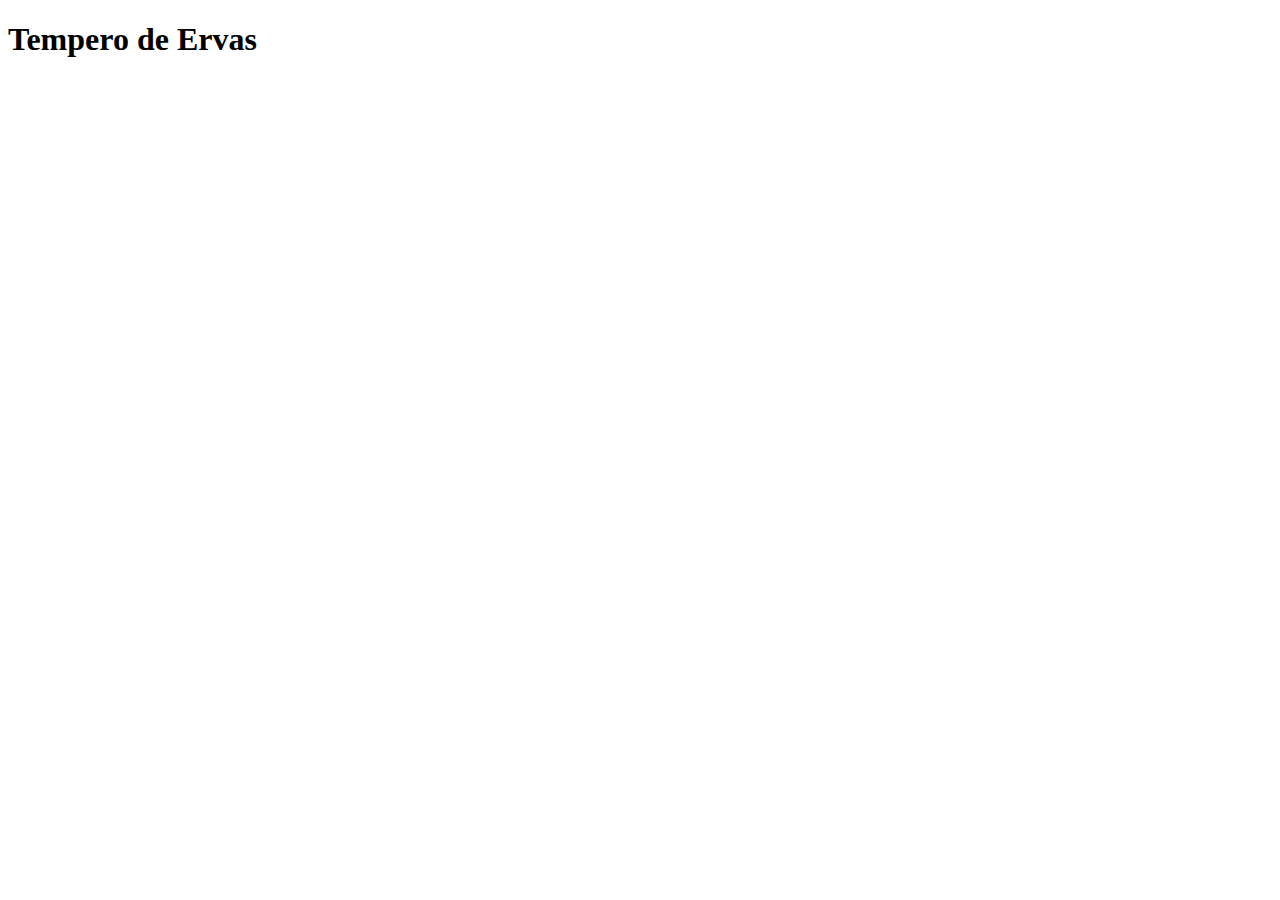
==== Tempero1/index.html @ d17b3fb2 "temperos" ====
<!DOCTYPE html>
<html lang="en">
<head>
    <meta charset="UTF-8">
    <meta http-equiv="X-UA-Compatible" content="IE=edge">
    <meta name="viewport" content="width=device-width, initial-scale=1.0">
    <link rel="stylesheet" href="style.css">
    <title>Document</title>
</head>
<body>
    <h1>Tempero de Ervas</h1>
</body>
</html>
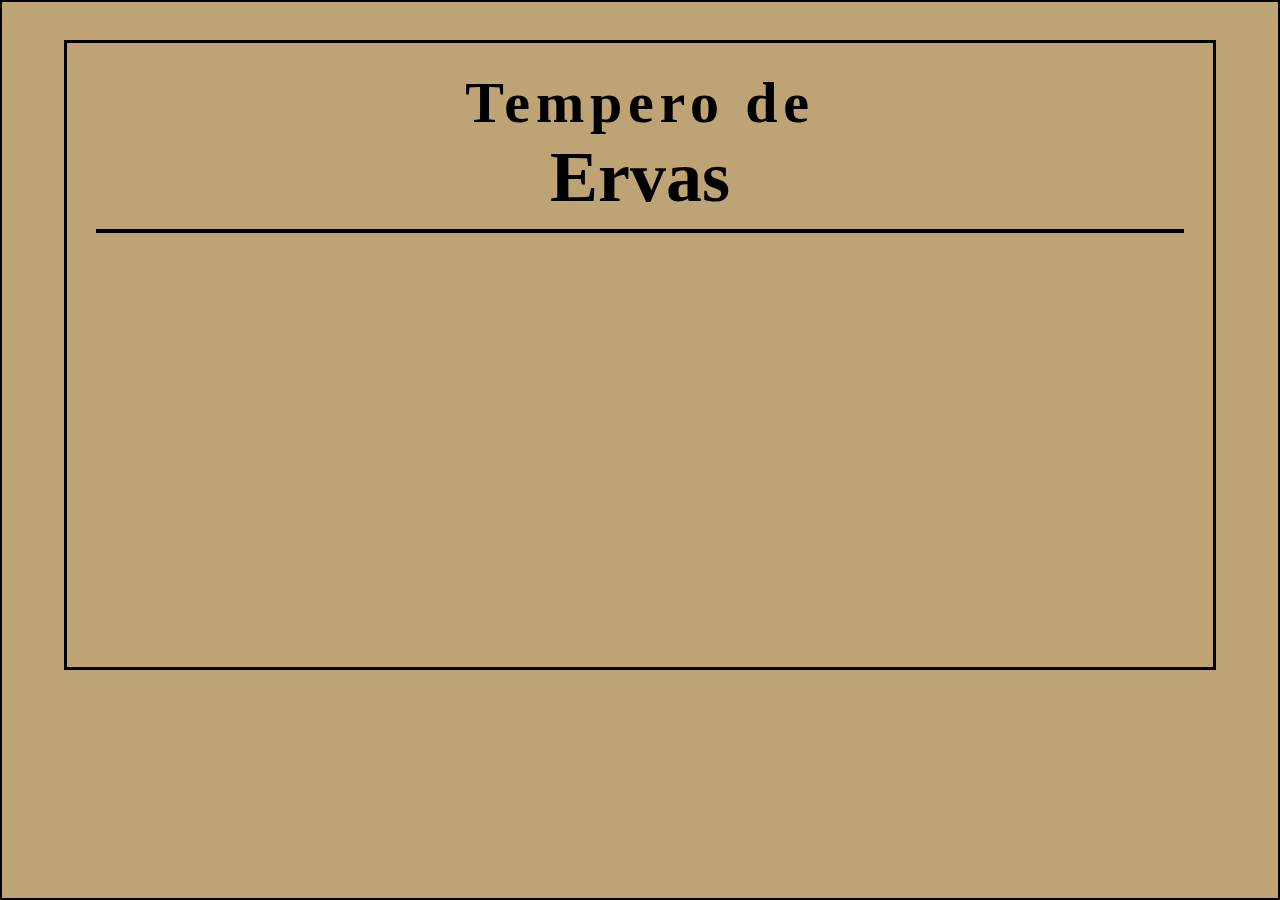
==== commit d73fe602: "a" ====
--- a/Tempero1/index.html
+++ b/Tempero1/index.html
@@ -1,13 +1,29 @@
 <!DOCTYPE html>
-<html lang="en">
+<html lang="pt-br">
 <head>
     <meta charset="UTF-8">
     <meta http-equiv="X-UA-Compatible" content="IE=edge">
     <meta name="viewport" content="width=device-width, initial-scale=1.0">
     <link rel="stylesheet" href="style.css">
-    <title>Document</title>
+    <title>Tempero de Ervas</title>
 </head>
 <body>
-    <h1>Tempero de Ervas</h1>
+    <div class="fundo">
+        <div class="meio">
+            <div class="texto1">
+                <h2>Tempero de</h2>
+                <h1>Ervas</h1>
+                
+            </div>
+            <div class="linha_do_meio"></div>
+            <div class="texto2">
+                <h2></h2>
+            </div>
+            <div class="texto1">
+                <h4></h4>
+                <h3></h3>
+            </div>
+        </div>
+    </div>
 </body>
 </html>--- a/Tempero1/style.css
+++ b/Tempero1/style.css
@@ -0,0 +1,69 @@
+*{
+    margin: 0%;
+    padding: 0%;
+    box-sizing: border-box;
+}
+.fundo{
+    background: #bea374;
+    height: 100vh;
+    width: 100vw;
+    display: flex;
+    justify-content: center;
+    align-items: start;
+    border: 2.5px solid #000;
+    
+}
+.meio{
+    border: 3.8px solid #000;
+    height: 70vh;
+    width: 90vw;
+    display: flex;
+    justify-content: start;
+    align-items: center;
+    flex-direction: column;
+    margin-top: 3%;
+    padding-top: 2%;
+}
+.texto1{
+    text-align: center;
+    
+}
+.texto1 h1{
+    font-size: 72px;
+
+}
+.texto1 h2{
+    font-size: 58px;
+    letter-spacing: 0.1em;
+
+}
+.texto1 h3{
+    font-size: 62px;
+
+}
+.texto1 h4{
+    font-size: 48px;
+
+}
+.linha_do_meio{
+    margin: 10px 0px;
+    border: 2px solid #000;
+    width: 95%;
+}
+.texto2{
+    text-align: center;
+    display:flex;
+    justify-items: center;
+    align-items: flex-end;
+}
+.texto2 h2{
+    font-size: 68px;
+    margin: 0px 10px;
+
+}
+.texto2 img{
+    margin-bottom:8px;
+    height: 55px;
+    width: 55px;
+}
+
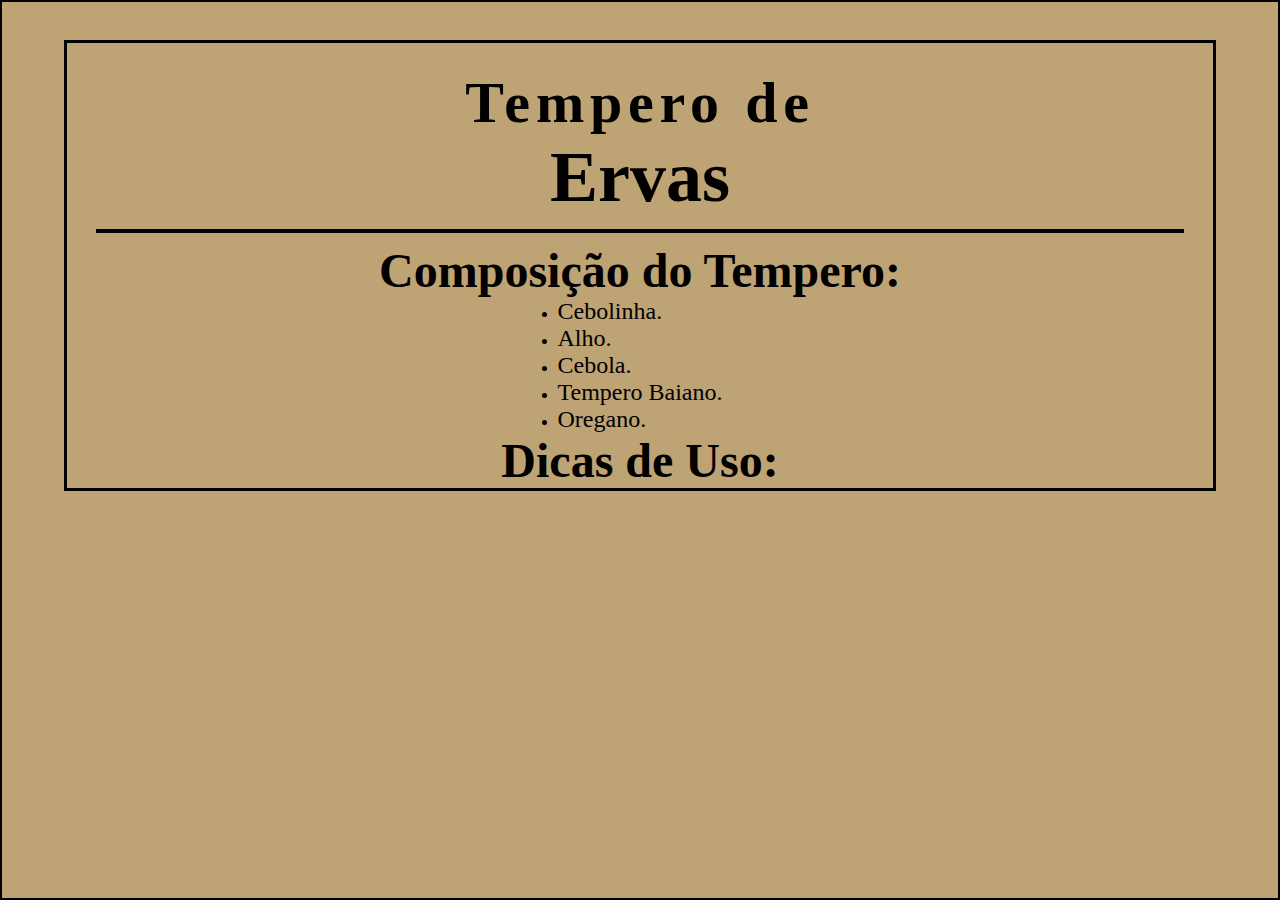
==== commit 8f69eff2: "para criar qrcode" ====
--- a/Tempero1/index.html
+++ b/Tempero1/index.html
@@ -17,11 +17,36 @@
             </div>
             <div class="linha_do_meio"></div>
             <div class="texto2">
-                <h2></h2>
+                <h2>Composição do Tempero:</h2>
+                
             </div>
-            <div class="texto1">
+            <div class="texto3">
+                <ul>
+                    <li>
+                        <P> Cebolinha.</P>
+                    </li>
+                    <li>
+                        <P> Alho.</P>
+                    </li>
+                    <li>
+                        <P> Cebola.</P>
+                    </li>
+                    <li>
+                        <P> Tempero Baiano.</P>
+                    </li>
+                    <li>
+                        <P> Oregano.</P>
+                    </li>
+
+                </ul>
                 <h4></h4>
                 <h3></h3>
+            </div>
+            <div class="texto2">
+                <h2>Dicas de Uso:</h2>    
+            </div>
+            <div class="texto3">
+                
             </div>
         </div>
     </div>
--- a/Tempero1/style.css
+++ b/Tempero1/style.css
@@ -15,7 +15,7 @@
 }
 .meio{
     border: 3.8px solid #000;
-    height: 70vh;
+    height: auto;
     width: 90vw;
     display: flex;
     justify-content: start;
@@ -57,13 +57,19 @@
     align-items: flex-end;
 }
 .texto2 h2{
-    font-size: 68px;
+    font-size: 48px;
     margin: 0px 10px;
 
 }
-.texto2 img{
-    margin-bottom:8px;
-    height: 55px;
-    width: 55px;
+.texto3{
+    
+    display:flex;
+    justify-content: center;
+    align-items: center;
+    text-justify: distribute;
+    height: 100%;
+    width: 95%;
 }
-
+.texto3 p{
+    font-size: 24px;
+}